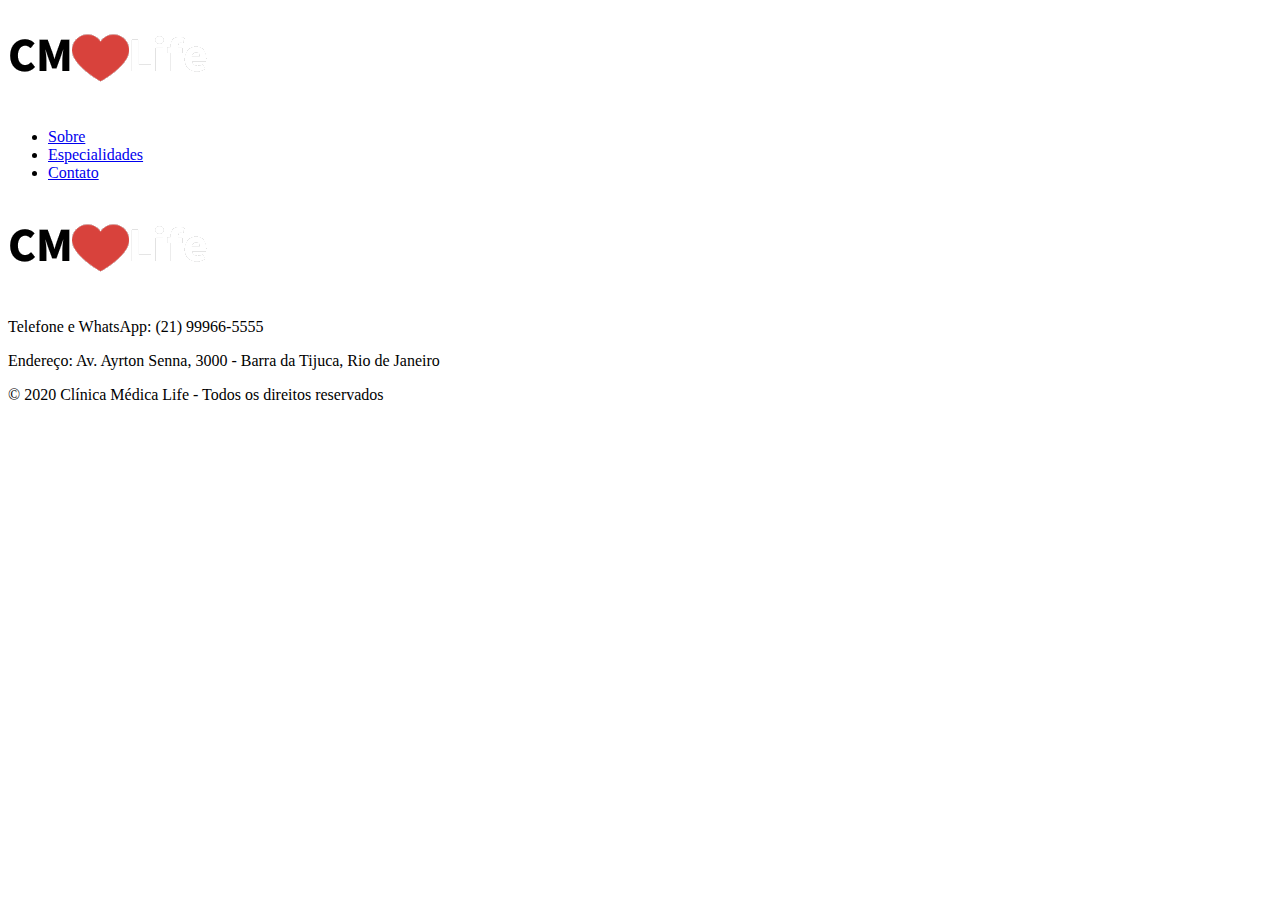
==== especialidades.html @ b85c62ef "Inicio do projeto" ====
<!DOCTYPE html>
<html lang="pt-br">
<head>
    <!-- Inicio das meta tags -->
    <meta charset="UTF-8">
    <meta http-equiv="X-UA-Compatible" content="IE=edge">
    <meta name="viewport" content="width=device-width, initial-scale=1.0">
    <!-- Fim das metas tags -->

    <!-- Inicio dos Links de CSS -->
    <link rel="stylesheet" href="style.css">
    <!-- Fim dos Links de CSS -->

    <!-- Inicio do javascript -->
    <!-- Colocar algo aqui <<<<<<<<< -->
    <!-- Fim do javascript -->

    <!-- Inicio do Titulo -->
    <title>Titulo: CMLife - Especialidades</title>
    <!-- Fim do Titulo -->

</head>
<body>
<!-- Inicio da pagina -->
    <!-- Inicio do cabeçario -->
    <header>
        <div>
            <a href="index.html">
                <img src="assets/logo.png" alt="Logo tipo" title="Clínica Médica Life">
            </a>
        </div>
        <div>
            <nav>
                <ul>
                    <li><a href="#sobre">Sobre</a></li>
                    <li><a href="especialidades.html">Especialidades</a></li>
                    <li><a href="#contato">Contato</a></li>
                </ul>
            </nav>
        </div>
    </header>
    <!-- Fim do cabeçario -->

    <!-- Inicio da parte principal -->
    <main>
        
    </main>
    <!-- Fim da parate principal -->

    <!-- Inicio do Rodapé -->
    <footer>
        <img src="assets/logo.png" alt="Logo tipo">
        <p>Telefone e WhatsApp: (21) 99966-5555</p>
        <p>Endereço: Av. Ayrton Senna, 3000 - Barra da Tijuca, Rio de Janeiro</p>
        <p>&copy; 2020 Clínica Médica Life  - Todos os direitos reservados</p>
    </footer>
    <!-- Final do Rodapé -->
<!-- Fim da pagina -->
</body>
</html>
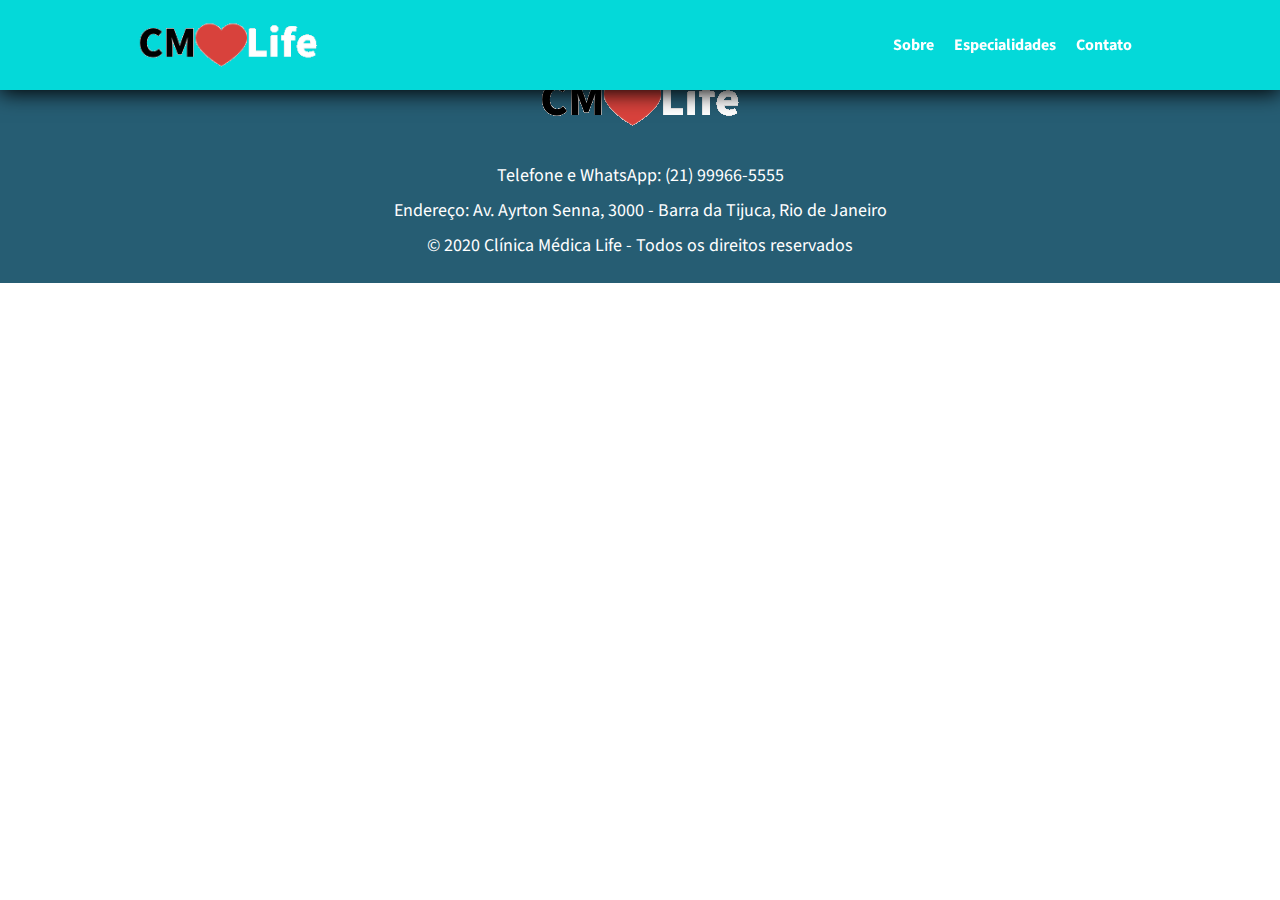
==== commit 99c1ee6d: "index.html terminado -- padrão BEM" ====
--- a/especialidades.html
+++ b/especialidades.html
@@ -8,8 +8,14 @@
     <!-- Fim das metas tags -->
 
     <!-- Inicio dos Links de CSS -->
-    <link rel="stylesheet" href="style.css">
+    <link rel="stylesheet" href="Style/style.css">
     <!-- Fim dos Links de CSS -->
+
+    <!-- Inicio dos links externos -->
+    <link rel="preconnect" href="https://fonts.googleapis.com">
+    <link rel="preconnect" href="https://fonts.gstatic.com" crossorigin>
+    <link href="https://fonts.googleapis.com/css2?family=Source+Sans+Pro:ital,wght@0,200;0,300;0,400;0,600;0,700;0,900;1,200;1,300;1,400;1,600;1,700;1,900&display=swap" rel="stylesheet">
+    <!-- Fim dos links externos -->
 
     <!-- Inicio do javascript -->
     <!-- Colocar algo aqui <<<<<<<<< -->
@@ -23,19 +29,16 @@
 <body>
 <!-- Inicio da pagina -->
     <!-- Inicio do cabeçario -->
-    <header>
-        <div>
-            <a href="index.html">
-                <img src="assets/logo.png" alt="Logo tipo" title="Clínica Médica Life">
+    <header id="cabecario" class="cabecario">
+        <div class="centralizar cabecario--flex">
+            <a class="cabecario__link-log" href="index.html">
+                <img class="cabecario__img" src="assets/logo.png" alt="Logo tipo" title="Clínica Médica Life">
             </a>
-        </div>
-        <div>
-            <nav>
-                <ul>
-                    <li><a href="#sobre">Sobre</a></li>
-                    <li><a href="especialidades.html">Especialidades</a></li>
-                    <li><a href="#contato">Contato</a></li>
-                </ul>
+            
+            <nav class="cabecario__nav">
+                    <a class="cabecario__nav__link" href="index.html#sobre">Sobre</a>
+                    <a class="cabecario__nav__link" href="especialidades.html">Especialidades</a>
+                    <a class="cabecario__nav__link" href="index.html#contato">Contato</a>
             </nav>
         </div>
     </header>
@@ -43,16 +46,31 @@
 
     <!-- Inicio da parte principal -->
     <main>
-        
+        <nav class="navegador">
+            <a href="#">Ortopedia</a>
+            <a href="#">Pediatria</a>
+            <a href="#">Geriatra</a>
+            <a href="#">Psicologia</a>
+            <a href="#">Fisioterapia</a>
+        </nav>
+      
     </main>
     <!-- Fim da parate principal -->
 
     <!-- Inicio do Rodapé -->
-    <footer>
-        <img src="assets/logo.png" alt="Logo tipo">
-        <p>Telefone e WhatsApp: (21) 99966-5555</p>
-        <p>Endereço: Av. Ayrton Senna, 3000 - Barra da Tijuca, Rio de Janeiro</p>
-        <p>&copy; 2020 Clínica Médica Life  - Todos os direitos reservados</p>
+    <footer class="rodape">
+        <div class="rodape__centralizador">
+            <div class="rodape__caixa-img">
+                <img class="rodape__img" src="assets/logo.png" alt="Logo tipo">
+            </div>
+            
+            
+            <div class="rodape__informacao">
+                <p class="rodape__paragrafo">Telefone e WhatsApp: (21) 99966-5555</p>
+                <p class="rodape__paragrafo">Endereço: Av. Ayrton Senna, 3000 - Barra da Tijuca, Rio de Janeiro</p>
+                <p class="rodape__paragrafo">&copy; 2020 Clínica Médica Life  - Todos os direitos reservados</p>
+            </div>
+        </div>
     </footer>
     <!-- Final do Rodapé -->
 <!-- Fim da pagina -->
--- a/Style/style.css
+++ b/Style/style.css
@@ -0,0 +1,423 @@
+/* Comandos universais */
+*{
+    margin: 0;
+    padding: 0;
+}
+
+body{
+    box-sizing: border-box;    
+    font-family: 'Source Sans Pro', sans-serif;
+}
+
+.cabecario__img,.rodape__img,.sobre__img,.Especialidades__img,.Especialidades__img{
+    width: 100%;
+    height: 100%;
+}
+
+.cabecario,.rodape,.principal,.sobre{
+    width: 100%;
+}
+
+.cor-geral{
+    color: #000000ab;
+}
+
+.centralizar{
+    max-width: 1024px;
+    width: 100%;
+    margin: 0 auto;
+}
+
+/* Inicio do cabeçario */
+
+.cabecario{
+    position: fixed;
+
+    background-color: #04D9D9;
+    box-shadow: 0 3px 20px black;
+}
+
+.cabecario--flex{
+    height: 10vh;
+
+    display: flex;
+    flex-flow: row nowrap;
+    justify-content: space-between;
+}
+
+.cabecario__link-log{
+    margin-left: 10px;
+}
+
+.cabecario__nav{
+    margin-right: 10px;
+
+    display: flex;
+    flex-flow: row nowrap;
+    align-items: center;
+    justify-content: space-evenly;
+}
+
+.cabecario__nav__link{
+    padding: 10px;
+    text-align: center;
+    text-decoration: none;
+    color: #fff;
+    font-weight: bold;
+}
+
+.cabecario__nav__link:hover{
+    color: #265D73;
+}
+
+/* inicio do main */
+
+    /* Botão flutuante */
+
+    .btn{
+        position: fixed;
+        right: 15px;
+        bottom: 15px;
+        width: 30px;
+        height: 30px;
+        border-radius: 100%;
+        background-color: #04D9D9;
+        box-shadow: 0 0 15px 3px;
+        border: none;
+    }
+
+    .tbn__link{
+        width: 100%;
+        height: 100%;
+        text-decoration: none;
+    }
+
+    .btn--atividade{
+        display: none;
+    }
+
+    /* Apresentacao inicial */
+    .apresentacao{
+        width: 100%;
+        height: 60vh;
+        padding-top: 10vh;
+
+        background: url('../assets/recepcao.png');
+        background-position: center;
+        background-repeat: no-repeat;
+        background-size: cover;
+    } 
+
+    .Apresentacao--flex{
+        height: 100%;
+
+        display: flex;
+        flex-flow: row nowrap;
+        align-items: center;
+        justify-content: left;
+    }
+
+    .Apresentacao_titulo{
+        margin-left: 20px;
+        align-items: center;
+
+        color: #fff;
+        font-weight: normal;
+    }
+
+    /* Sobre */
+
+    .sobre--flex{
+        display: flex;
+        flex-flow: column nowrap;
+    }
+
+    .sobre__apresentacao,.Especialidades__apresentacao{
+        padding-top: 10vh;
+        margin: 0 auto;
+        width: 60%;
+        text-align: center;
+    }
+
+    .sobre__paragrafo,.Especialidades__paragrafo{
+        padding: 10px;
+    }
+
+    .sobre__conteudo--flex{
+        display: flex;
+        flex-flow: row nowrap;
+        justify-content: center;
+        align-items: center;
+    }
+
+    .sobre__img--estado{
+        display: static;
+    }
+
+    .sobre__descricao__titulo{
+        font-weight: normal;
+        text-align: left;
+        text-transform: uppercase;
+        padding: 20px 0;
+    }
+
+    .sobre__ul{
+        margin-left: 10px;
+    }
+
+    /* Especialidades */
+    /* o titulo de apresentações estão juntos em sobre__apresentacao*/
+    
+    .Especialidades__Galeria{
+        margin-top: 30px;
+    }
+
+    .Especialidades--flex{
+        display: flex;
+        flex-flow: column nowrap;
+    }
+
+    .Galeria--flex{
+        display: flex;
+        flex-flow: row nowrap;
+        justify-content: space-evenly;
+    }
+
+    .Especialidades__caixa{
+        background-color: white;
+        box-shadow: 0 0 15px;
+        border-radius: 5px;
+        
+    }
+
+    .caixa--flex{
+        display: flex;
+        flex-flow: column nowrap;
+        width: calc((100% / 3 ) - 60px );
+    }
+
+    .Especialidades__img{
+        border-radius: 5px 5px 0 0;
+    }
+
+    .Especialidades__container-p{
+        height: 40px;
+        display: flex;
+        align-items: center;
+        text-align: center;
+        justify-content: center;
+    }
+
+    .Especialidades__link{
+        width: 120px;
+        margin: 35px auto 0 auto;
+        background-color: #04D9D9;
+        padding: 15px 20px;
+
+        text-align: center;
+        text-decoration: none;
+        text-transform: uppercase;
+        font-weight: bold;
+
+        color: #fff;
+    }
+
+    .Especialidades__link:hover{
+        color: #265D73;
+    }
+
+    /* Contato */
+    .contato{
+        padding-top: 10vh;
+    }
+
+    .contato--flex{
+        display: flex;
+        flex-flow: column nowrap;
+        justify-content: center;
+        align-items: center;
+    }
+
+    .contato__titulo{
+        box-sizing: border-box;
+        margin: 5px;
+    }
+
+    .contato__paragrafo{
+        width: 60%;
+        text-align: center;
+        margin: 10px;
+    }
+
+    .mapa{
+        box-sizing: border-box;
+    }
+/* Inicio do roda pé */
+
+.rodape{
+    margin-top: 30px;
+    background-color: #265D73;
+    flex-flow: column;
+    text-align: center;
+    justify-content: space-around;
+}
+
+.rodape__centralizador{
+    max-width: 1024px;
+    width: 100%;
+    margin: 0 auto;
+
+    display: flex;
+    flex-flow: column;
+    align-items: center;
+}
+
+.rodape__caixa-img{
+    width: 200px;
+    padding: 0 20px;
+}
+
+.rodape__informacao{
+    padding-bottom: 20px;
+}
+
+.rodape__paragrafo{
+    color: #fff;
+    font-size: 18px;
+    padding: 5px;
+}
+
+@media (max-width: 425px){
+    
+    .cabecario{
+        position: static;
+    }
+
+    .cabecario--flex{
+        height: auto;
+        display: flex;
+        flex-flow: column nowrap;
+    }
+
+    .cabecario__link-log{
+        margin: 0 auto;
+        width: 30%;
+    }
+
+    .cabecario__nav{
+        width: 90%;
+        margin: 0 auto;
+        border-top: solid 1px #000000ab;
+    }
+
+    .apresentacao{
+        width: 100%;
+        height: 200px;
+        padding: 0;
+    }
+
+    .Apresentacao_titulo{
+        font-size: 18px;
+    }
+
+    .sobre__apresentacao, .Especialidades__apresentacao{
+        padding-top: 30px;
+        width: 100%;
+    }
+
+    .sobre--flex{
+        align-items: center;
+        justify-content: center;
+    }
+    
+    .sobre__img--estado{
+        display: none;
+    }
+
+    .sobre__ul{
+        margin-left: 30px;
+    }
+
+    .Galeria--flex{
+        flex-flow: column wrap;
+        width: 100%;
+        align-items: center;
+    }
+
+    .caixa--flex{
+        width: 90%;
+        margin: 20px;
+    }
+
+    .contato__paragrafo{
+        width: 100%;
+    }
+}
+
+@media (min-width: 426px) and (max-width: 768px){
+    
+    cabecario{
+        position: static;
+    }
+
+    .cabecario--flex{
+        height: auto;
+        display: flex;
+        flex-flow: column nowrap;
+    }
+
+    .cabecario__link-log{
+        margin: 0 auto;
+        width: 30%;
+    }
+
+    .cabecario__nav{
+        width: 90%;
+        margin: 0 auto;
+        border-top: solid 1px #000000ab;
+    }
+
+    .apresentacao{
+        width: 100%;
+        height: 300px;
+    }
+
+    .sobre__apresentacao, .Especialidades__apresentacao{
+        width: 80%;
+    }
+
+    .sobre__img--estado{
+        display: none;
+    }
+
+    .sobre__ul{
+        margin-left: 30px;
+    }
+
+    .Galeria--flex{
+        flex-flow: row wrap;
+    }
+
+    .caixa--flex{
+        width: calc((100% /3 ) - 10px );
+        margin: 20px;
+    }
+
+    .contato{
+        padding-top: 22px;
+    }
+}
+
+@media (min-width: 768px) and (max-width: 1024px){
+    .apresentacao{
+        width: 100%;
+        height: 400px;
+    }
+}
+
+@media (min-width: 1024px){
+    .apresentacao{
+        width: 100%;
+        height: 500px;
+    }
+}